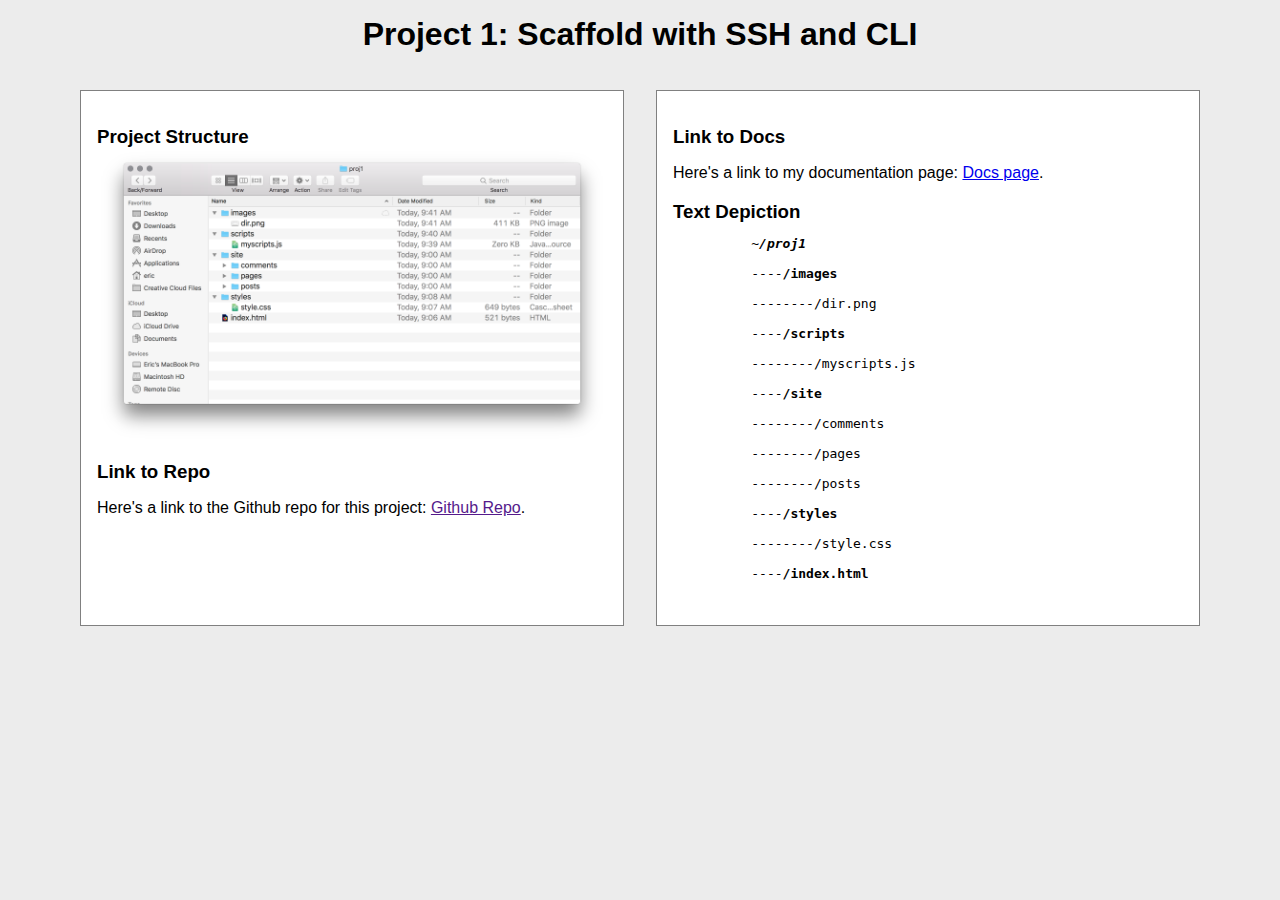
==== proj1/index.html @ 7a725f84 "adds project files" ====
<DOCTYPE! html>
<html lang="en">
  <head>
    <meta charset="utf8">
    <link rel="stylesheet" href="styles/style.css">
  </head>
  <body>
    <h1>Project 1: Scaffold with SSH and CLI</h1>
    <section id="grid">
      <div class="step">
        <h3>Project Structure</h3>
        <img src="images/dir.png">
        <h3>Link to Repo</h3>
        <p>Here's a link to the Github repo for this project: <a href="">Github Repo</a>.</p>
      </div>
      <div class="step">
        <h3>Link to Docs</h3>
        <p>Here's a link to my documentation page: <a href="http://142.93.199.169/eyork">Docs page</a>.</p>
        <h3>Text Depiction</h3>
        <pre>
          ~<em><strong>/proj1</strong></em><br>
          ----<strong>/images</strong><br>
          --------/dir.png<br>
          ----<strong>/scripts</strong><br>
          --------/myscripts.js<br>
          ----<strong>/site</strong><br>
          --------/comments<br>
          --------/pages<br>
          --------/posts<br>
          ----<strong>/styles</strong><br>
          --------/style.css<br>
          ----<strong>/index.html</strong>
        </pre>
      </div>
    </section>
  </body>
</html>
---- proj1/styles/style.css ----
body {
  width: 90%;
  margin: 1em auto;
  background: #ececec;font-family: -apple-system, BlinkMacSystemFont, "Segoe UI", Roboto, Helvetica, Arial, sans-serif, "Apple Color Emoji", "Segoe UI Emoji", "Segoe UI Symbol";
}
#grid {
  display: grid;
  grid-template-columns: 1fr;
}
@media screen and (min-width: 700px) {
  #grid {
    grid-template-columns: 1fr 1fr;
  }
}
.step {
  background: #fff;
  margin: 1em;
  padding: 1em;
  border: 1px solid gray;
}
code {
  background: #efefef;
  padding: .2em .5em .2em .5em;
}
h1 {
  text-align:center;
}
h3 {
  margin-bottom: 0;
  padding-bottom: 0;
}
p:first-child {
  padding-top: 0;
  margin-top:0;
}
img {
  width: 100%;
}
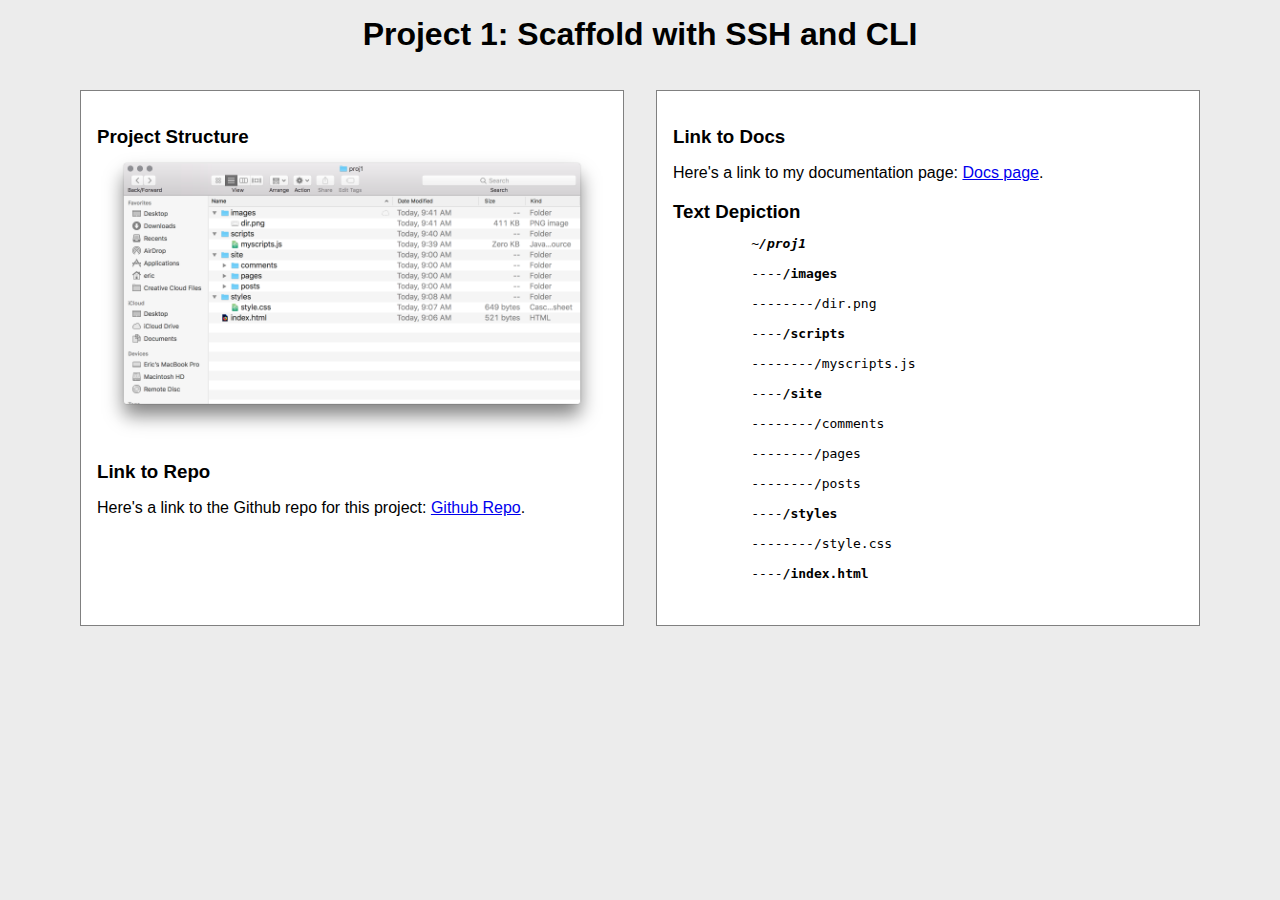
==== commit 505c2ea3: "quick title change" ====
--- a/proj1/index.html
+++ b/proj1/index.html
@@ -2,6 +2,7 @@
 <html lang="en">
   <head>
     <meta charset="utf8">
+    <title>Project 1</title>
     <link rel="stylesheet" href="styles/style.css">
   </head>
   <body>
@@ -11,7 +12,7 @@
         <h3>Project Structure</h3>
         <img src="images/dir.png">
         <h3>Link to Repo</h3>
-        <p>Here's a link to the Github repo for this project: <a href="">Github Repo</a>.</p>
+        <p>Here's a link to the Github repo for this project: <a href="https://github.com/ericyork/proj1/tree/master/proj1">Github Repo</a>.</p>
       </div>
       <div class="step">
         <h3>Link to Docs</h3>
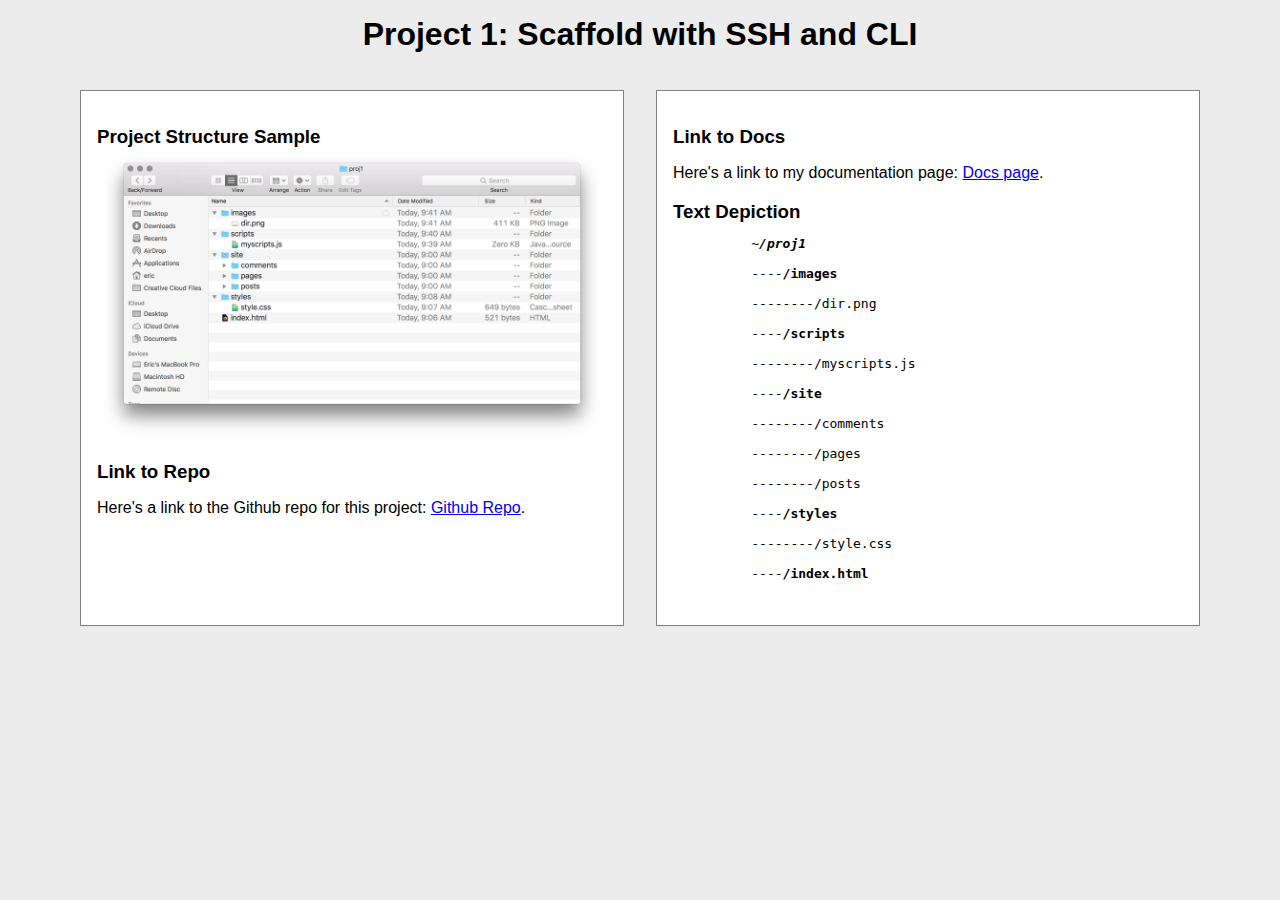
==== commit 52835a53: "sample message" ====
--- a/proj1/index.html
+++ b/proj1/index.html
@@ -9,7 +9,7 @@
     <h1>Project 1: Scaffold with SSH and CLI</h1>
     <section id="grid">
       <div class="step">
-        <h3>Project Structure</h3>
+        <h3>Project Structure Sample</h3>
         <img src="images/dir.png">
         <h3>Link to Repo</h3>
         <p>Here's a link to the Github repo for this project: <a href="https://github.com/ericyork/proj1/tree/master/proj1">Github Repo</a>.</p>
